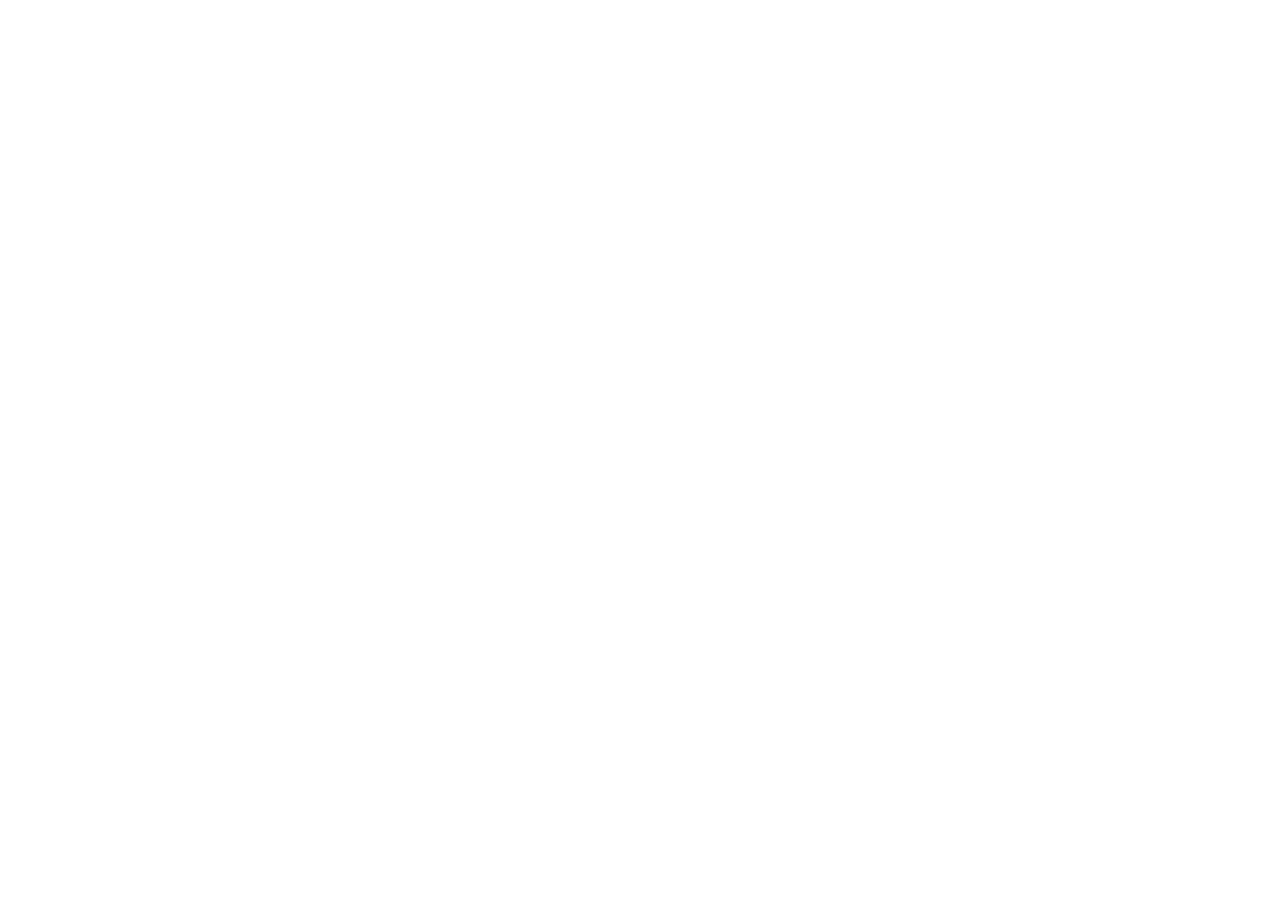
==== src/index.html @ 3d832e43 "Added base code files and images" ====
<!doctype html>
<html lang="en">

<head>
    <!-- Required meta tags -->
    <meta charset="utf-8">
    <meta name="viewport" content="width=device-width, initial-scale=1, shrink-to-fit=no">

    <!-- Google Font -->
    <link href="https://fonts.googleapis.com/css?family=Nunito:200,300,400,700" rel="stylesheet">

    <!-- Bootstrap CSS -->
    <link rel="stylesheet" href="https://stackpath.bootstrapcdn.com/bootstrap/4.1.3/css/bootstrap.min.css" integrity="sha384-MCw98/SFnGE8fJT3GXwEOngsV7Zt27NXFoaoApmYm81iuXoPkFOJwJ8ERdknLPMO"
        crossorigin="anonymous">

    <!-- Custom CSS -->
    <link rel="stylesheet" href="app.css">

    <title>My Personal Website</title>
</head>

<body>

</body>

</html>
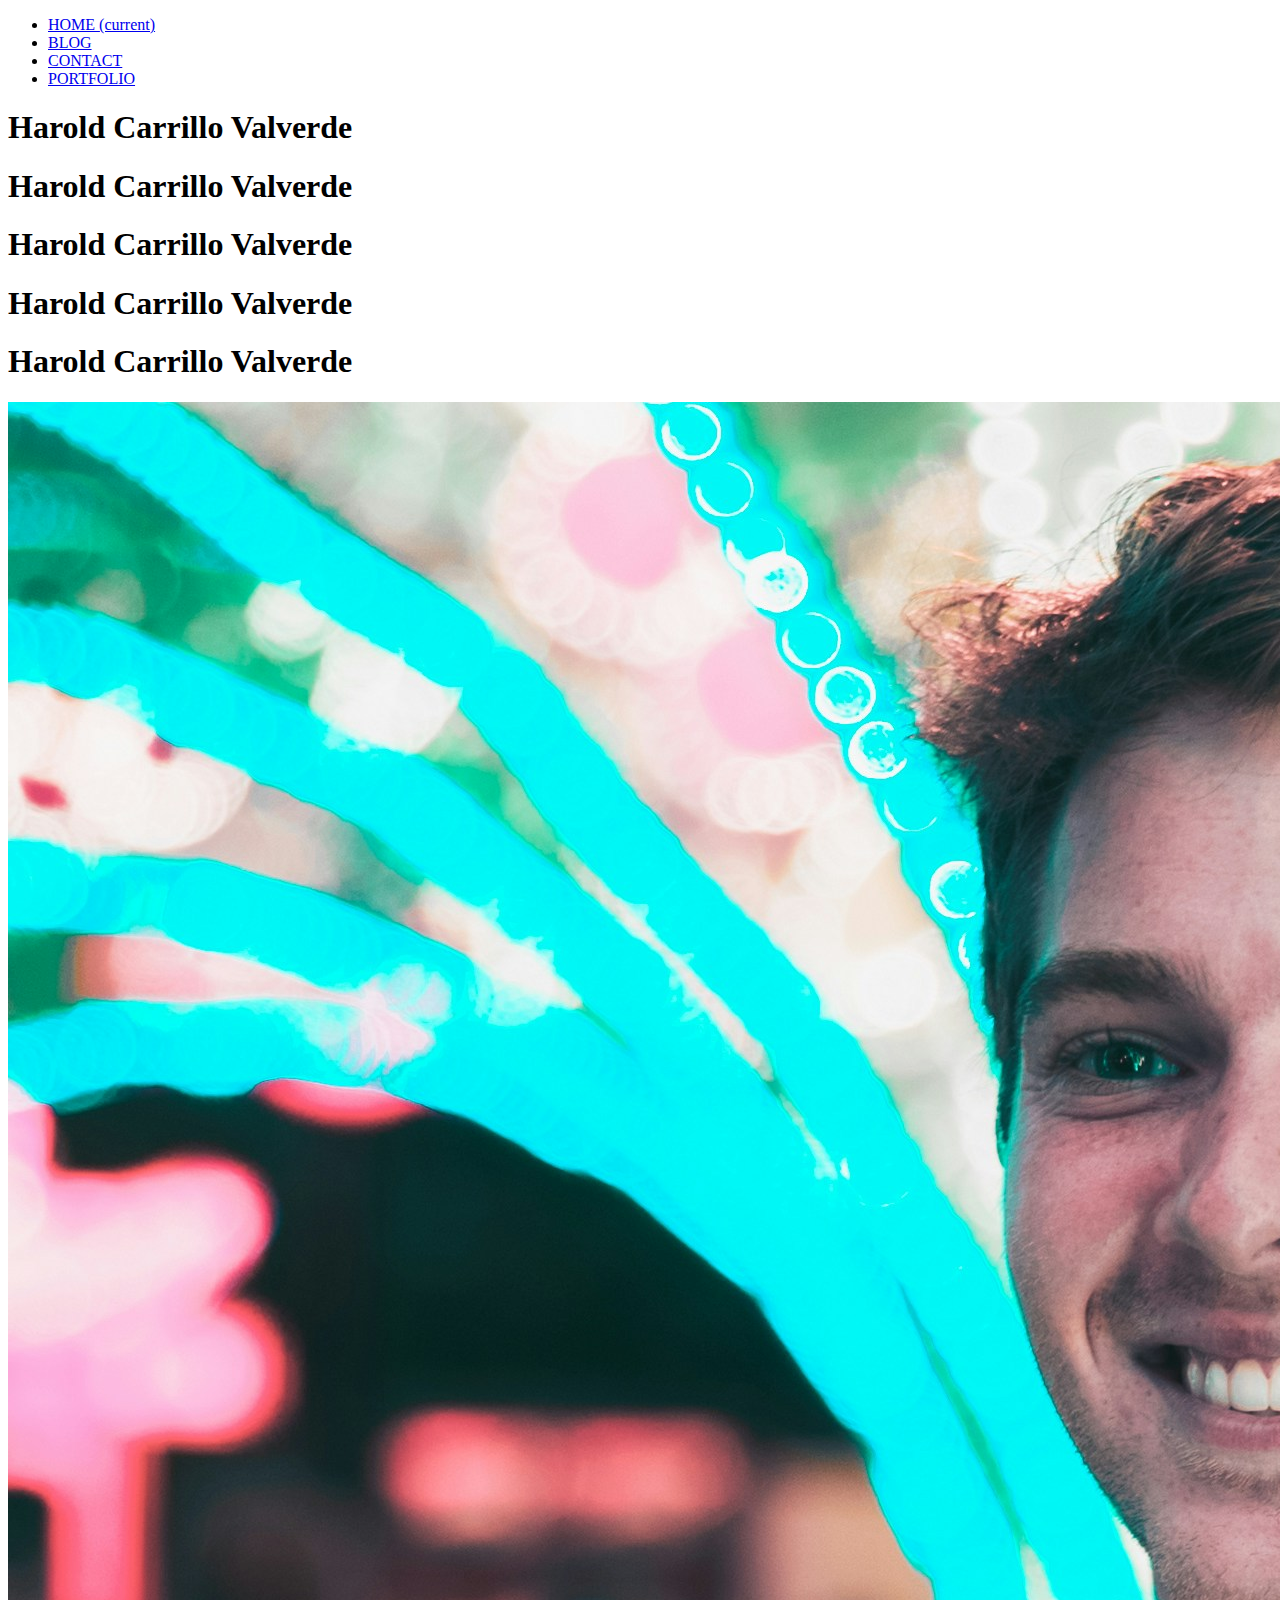
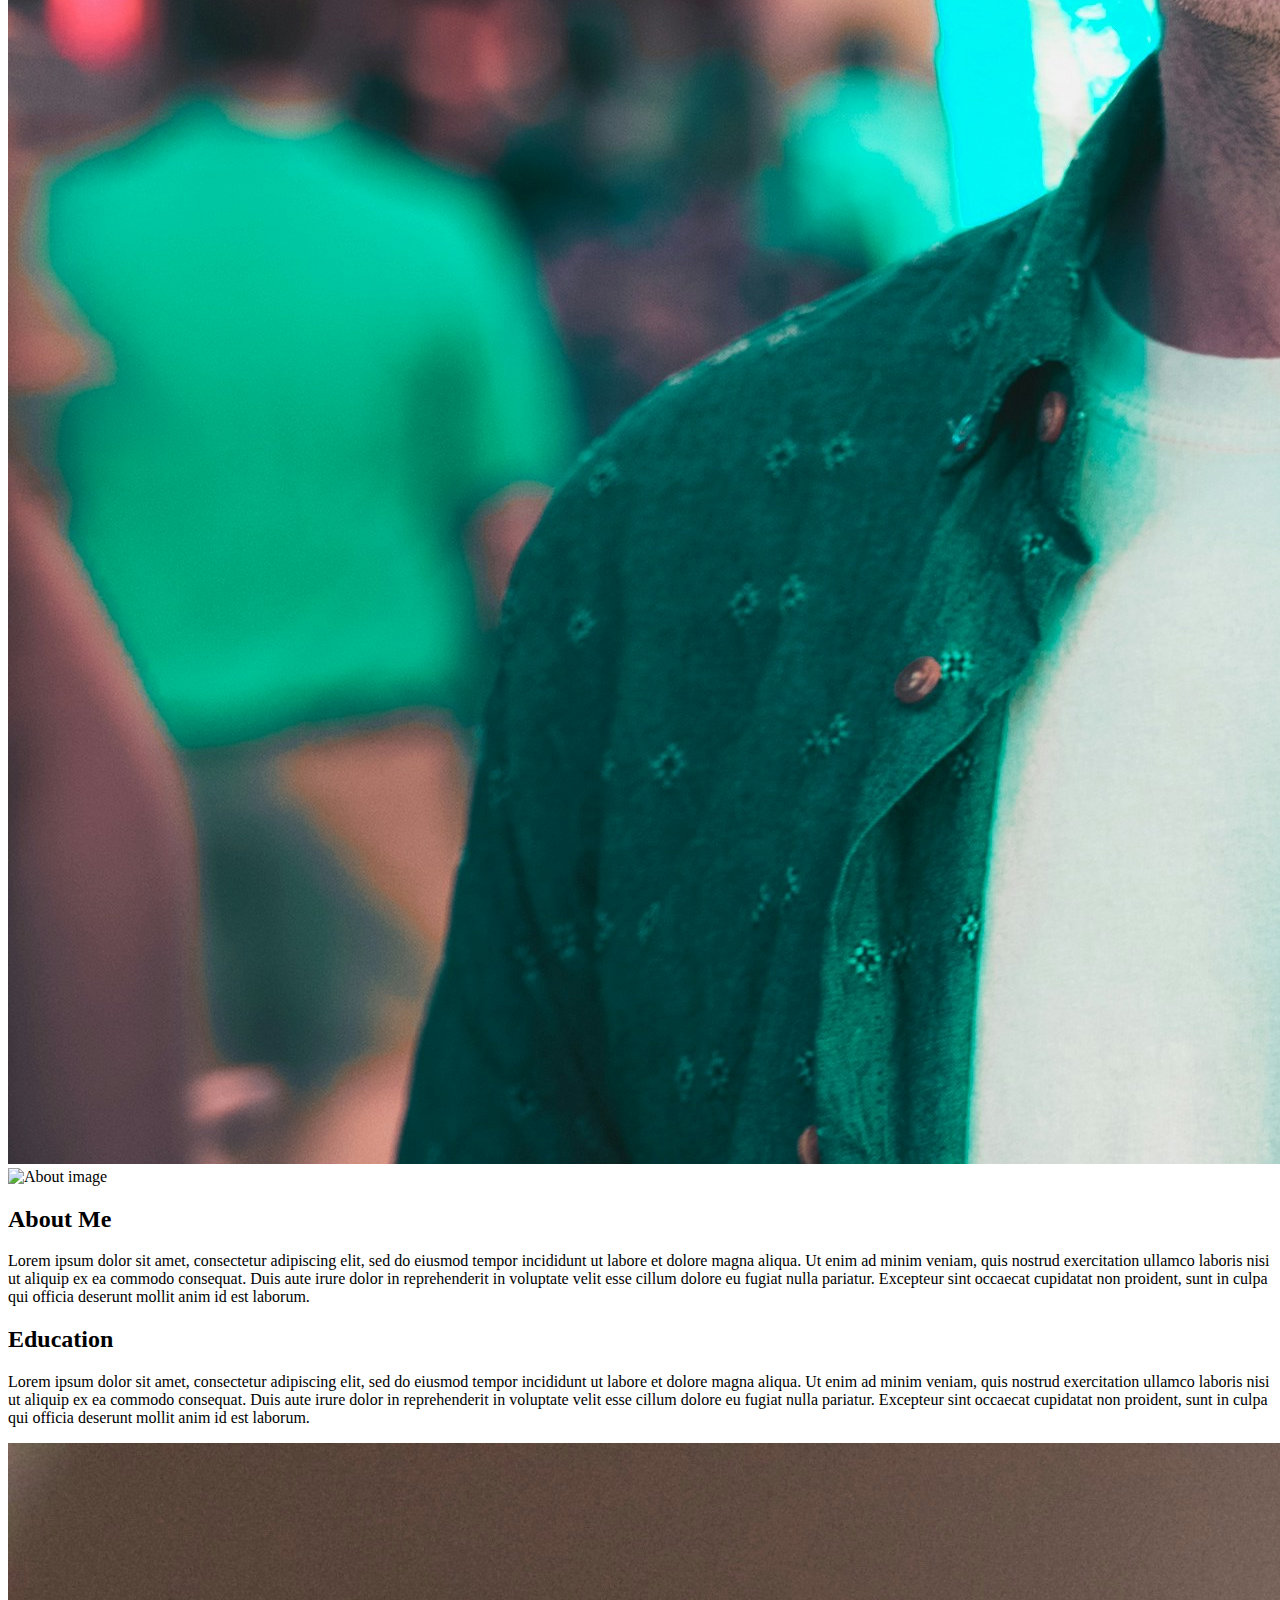
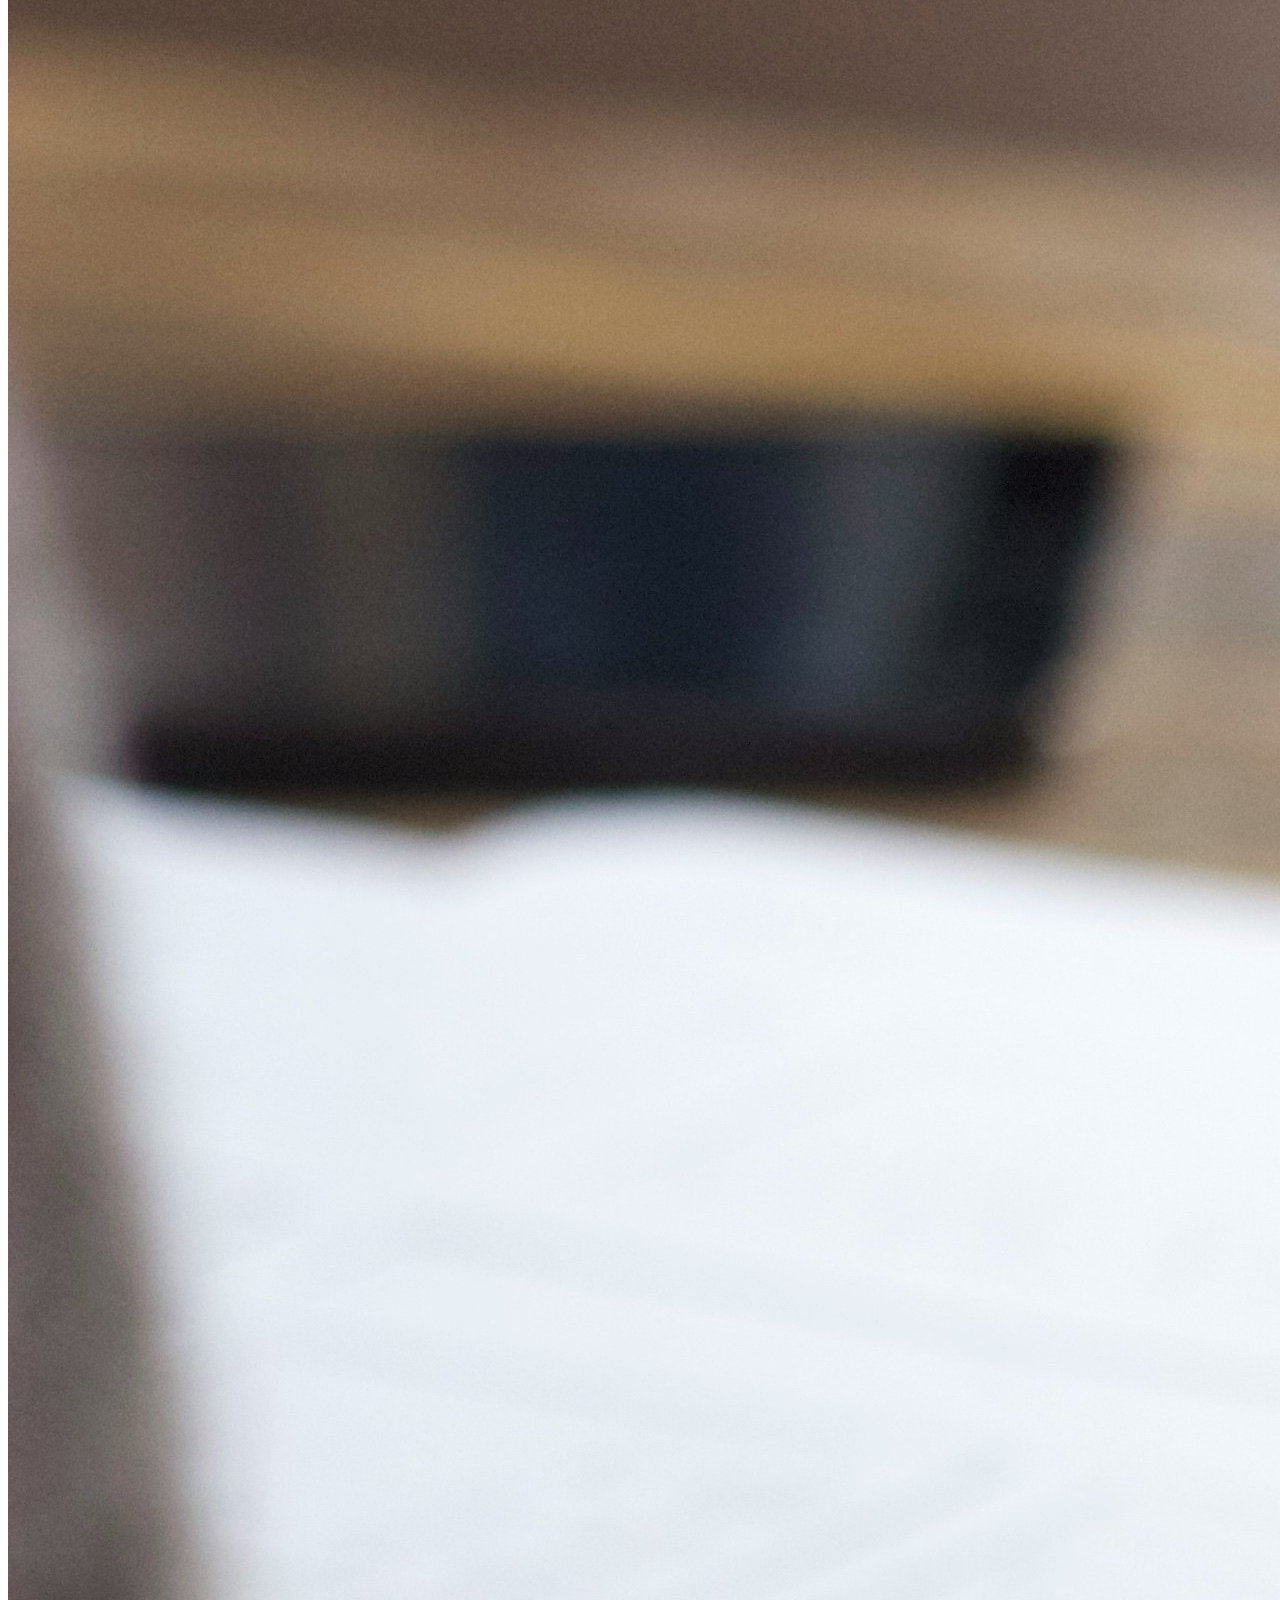
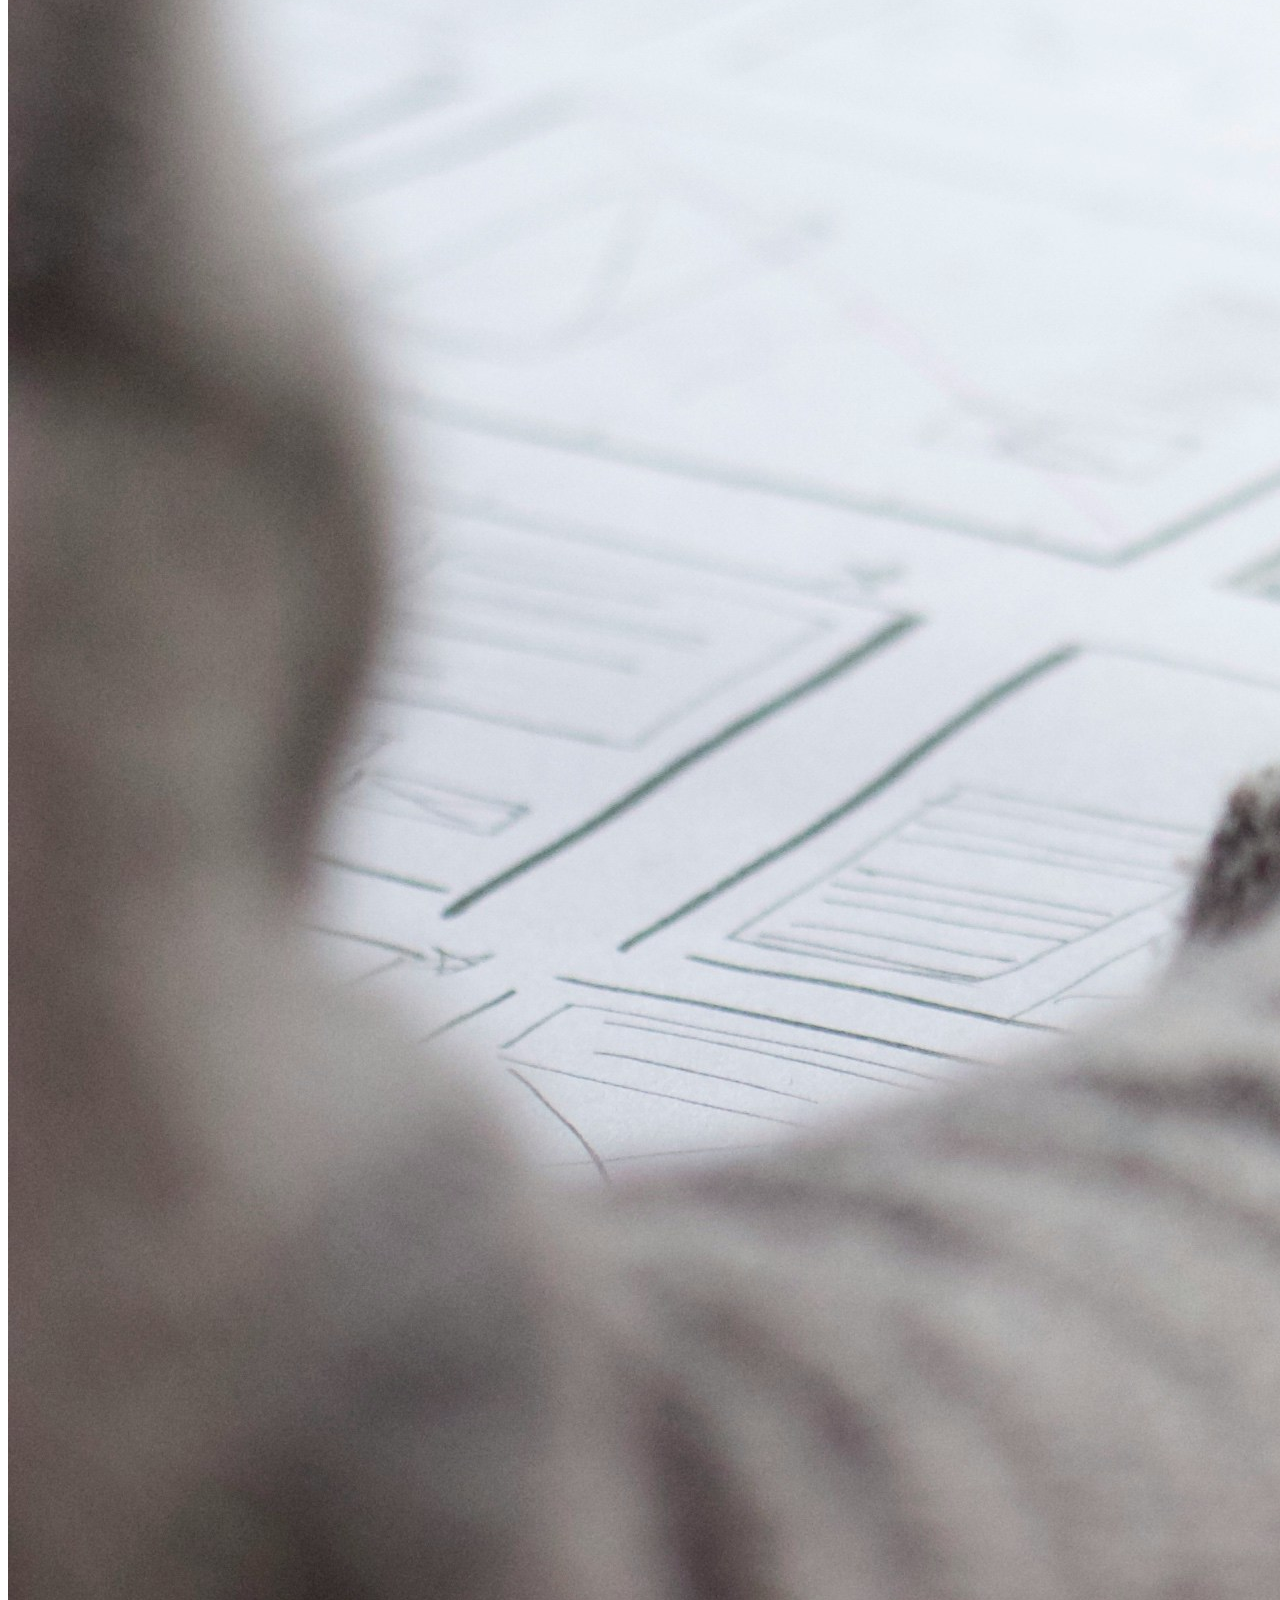
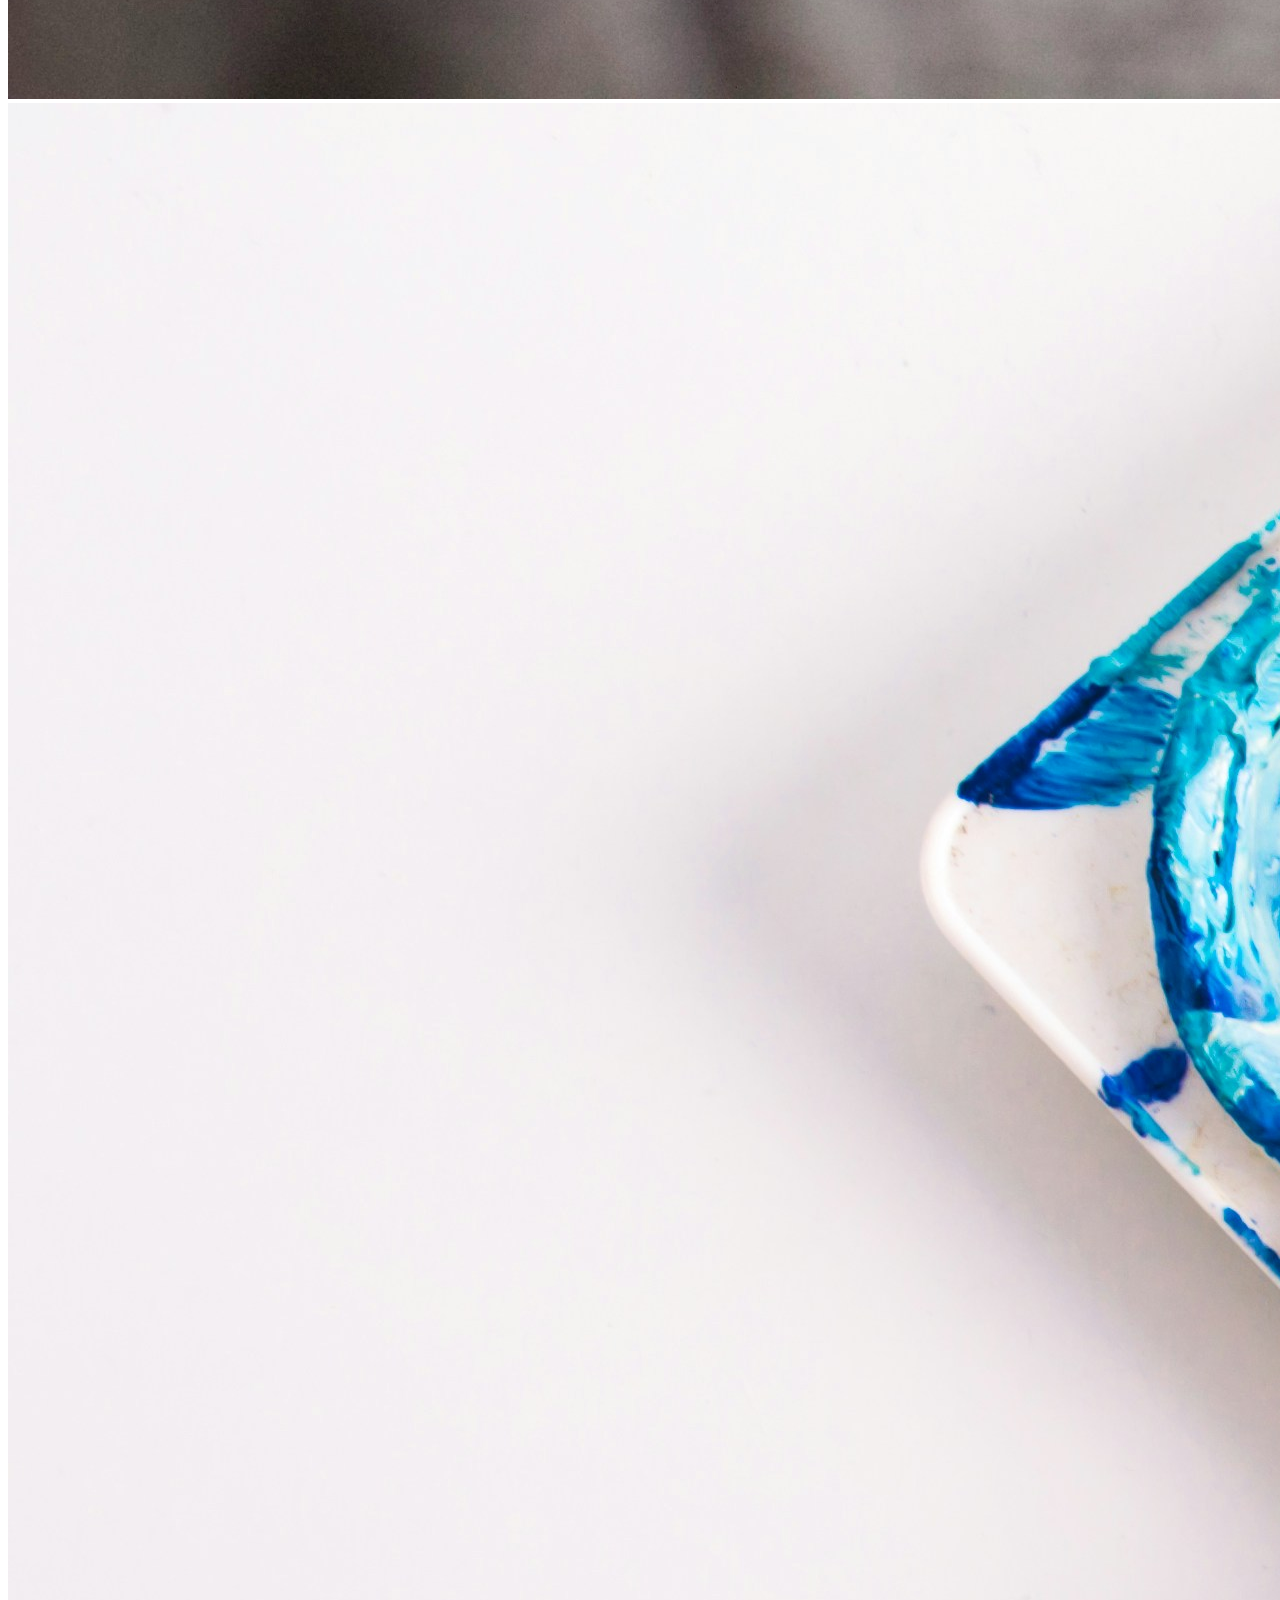
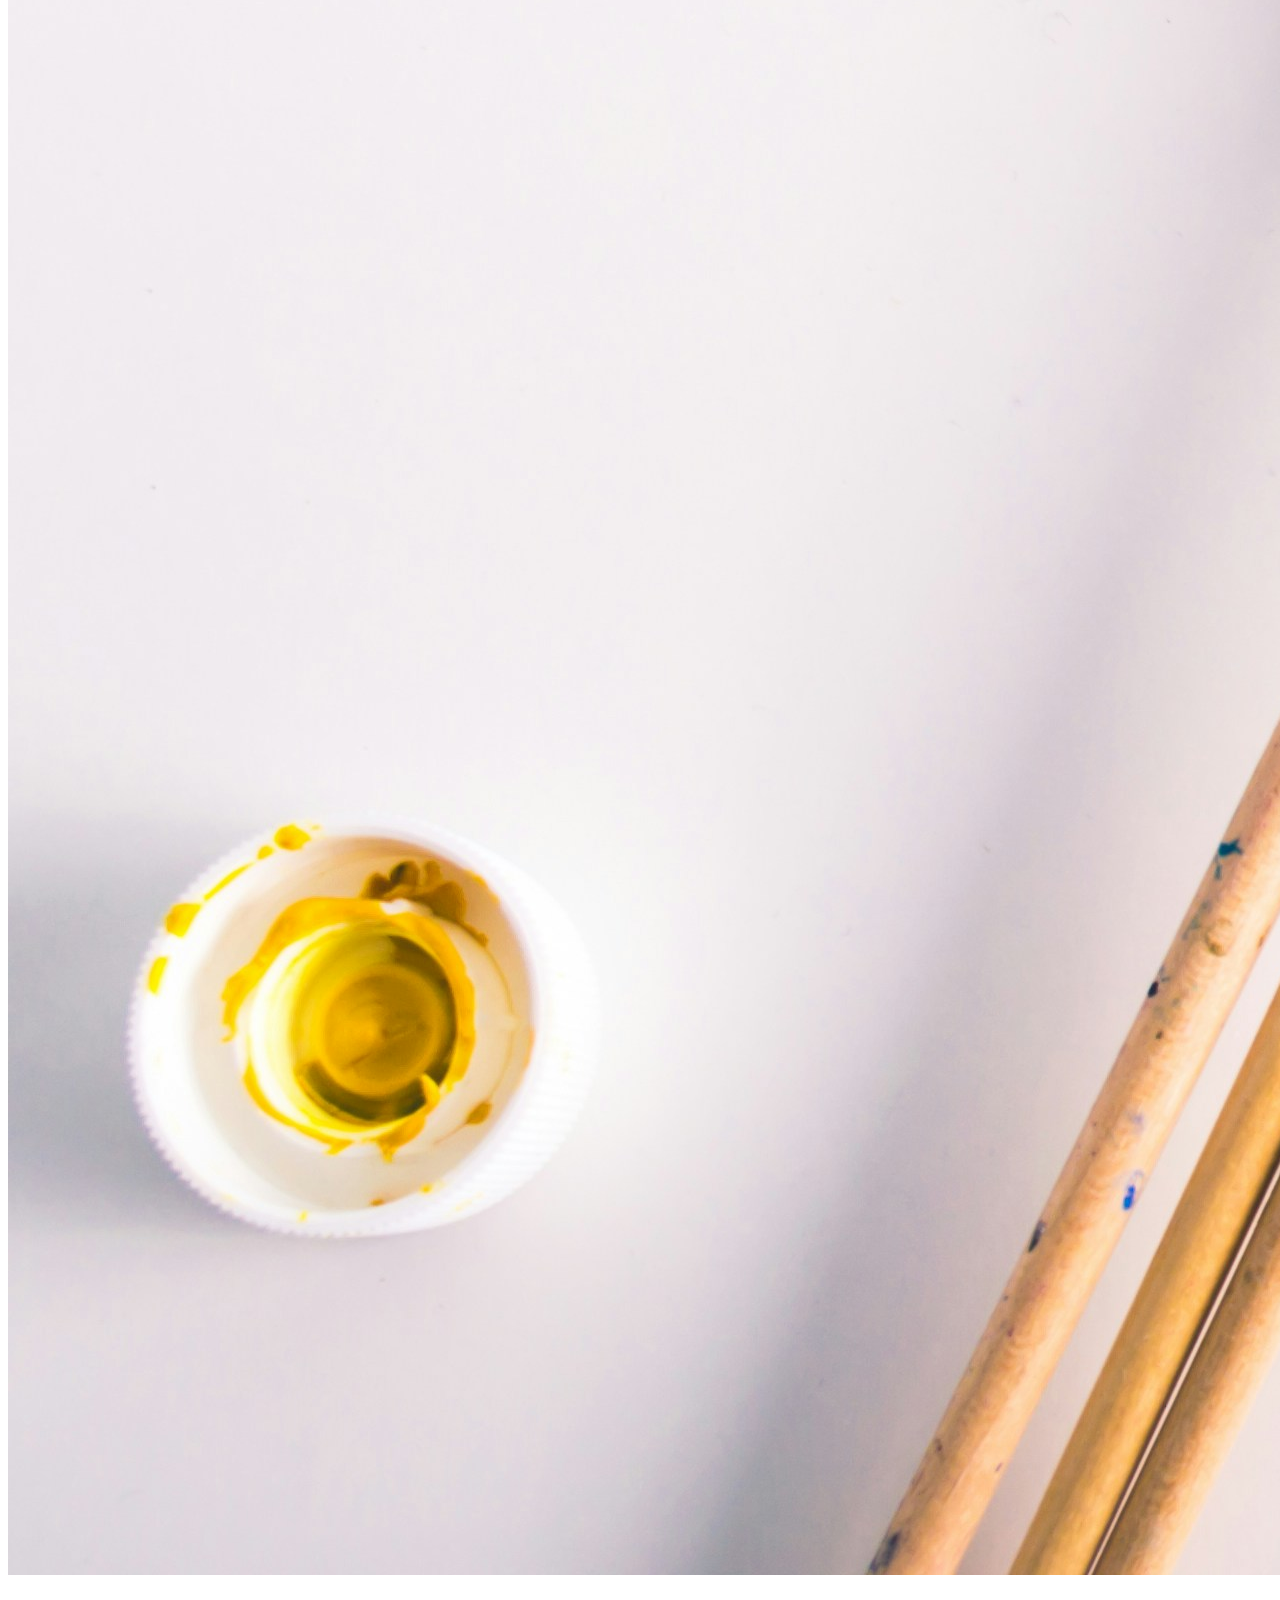
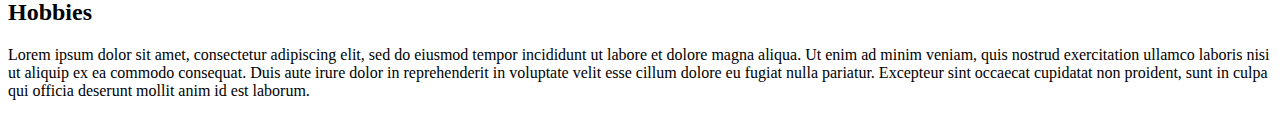
==== commit 64ea8bcc: "Complete html file with navbar and all about me sections" ====
--- a/src/index.html
+++ b/src/index.html
@@ -20,7 +20,90 @@
 </head>
 
 <body>
+    <!-- Navbar -->
+    <nav class="navbar navbar-expand-lg  fixed-top">
+        <div class="collapse navbar-collapse" id="navbarSupportedContent">
+        <ul class="navbar-nav mr-auto">
+            <li class="nav-item active">
+            <a class="nav-link" href="#" id="home">HOME <span class="sr-only">(current)</span></a>
+            </li>
+            <li class="nav-item">
+            <a class="nav-link" href="#">BLOG</a>
+            </li>
+            <li class="nav-item">
+                <a class="nav-link" href="#">CONTACT</a>
+            </li>
+            <li class="nav-item">
+                <a class="nav-link" href="#">PORTFOLIO</a>
+            </li>
+        </ul>
+        </div>
+    </nav>
 
+    <section class="name-and-photo">
+        <div class="name-container">
+            <div class="name-text">
+                <h1 class="name">Harold Carrillo Valverde</h1>
+                <h1 class="name">Harold Carrillo Valverde</h1>
+                <h1 class="name">Harold Carrillo Valverde</h1>
+                <h1 class="name">Harold Carrillo Valverde</h1>
+                <h1 class="name">Harold Carrillo Valverde</h1>
+            </div>
+        </div>
+        <img src="../img/ethan-hoover-0YHIlxeCuhg-unsplash.png" alt="Harold Carrillo" class="photo">
+    </section>
+
+    <section class="about">
+        <img src="../img/ian-schneider-TamMbr4okv4-unsplash.jpg" alt="About image" class="photo">
+        <div class="about-container">
+            <div class="about-text">
+                <h2>About Me</h2>
+                <p>Lorem ipsum dolor sit amet, consectetur adipiscing elit, sed do
+                    eiusmod tempor incididunt ut labore et dolore magna aliqua. Ut enim
+                    ad minim veniam, quis nostrud exercitation ullamco laboris nisi ut
+                    aliquip ex ea commodo consequat. Duis aute irure dolor in reprehenderit
+                    in voluptate velit esse cillum dolore eu fugiat nulla pariatur. 
+                    Excepteur sint occaecat cupidatat non proident, sunt in culpa qui 
+                    officia deserunt mollit anim id est laborum.</p>
+            </div>
+        </div> 
+    </section>
+
+    <section class="education">
+        <div class="education-container">
+            <div class="education-text">
+                <h2>Education</h2>
+                <p>Lorem ipsum dolor sit amet, consectetur adipiscing elit, sed do
+                    eiusmod tempor incididunt ut labore et dolore magna aliqua. Ut enim
+                    ad minim veniam, quis nostrud exercitation ullamco laboris nisi ut
+                    aliquip ex ea commodo consequat. Duis aute irure dolor in reprehenderit
+                    in voluptate velit esse cillum dolore eu fugiat nulla pariatur. 
+                    Excepteur sint occaecat cupidatat non proident, sunt in culpa qui 
+                    officia deserunt mollit anim id est laborum.</p>
+            </div>
+        </div>
+        <img src="../img/unseen-studio-s9CC2SKySJM-unsplash.jpg" alt="Education image" class="photo">
+    </section>
+
+    <section class="hobbies">
+        <img src="../img/steve-johnson-A2OL6S9zB7o-unsplash.jpg" alt="Hobbies image" class="photo">
+        <div class="hobbies-container">
+            <div class="hobbies-text">
+                <h2>Hobbies</h2>
+                <p>Lorem ipsum dolor sit amet, consectetur adipiscing elit, sed do
+                    eiusmod tempor incididunt ut labore et dolore magna aliqua. Ut enim
+                    ad minim veniam, quis nostrud exercitation ullamco laboris nisi ut
+                    aliquip ex ea commodo consequat. Duis aute irure dolor in reprehenderit
+                    in voluptate velit esse cillum dolore eu fugiat nulla pariatur. 
+                    Excepteur sint occaecat cupidatat non proident, sunt in culpa qui 
+                    officia deserunt mollit anim id est laborum.</p>
+            </div>
+        </div>
+    </section>
+
+    <footer class="footer">
+
+    </footer>
 </body>
 
 </html>